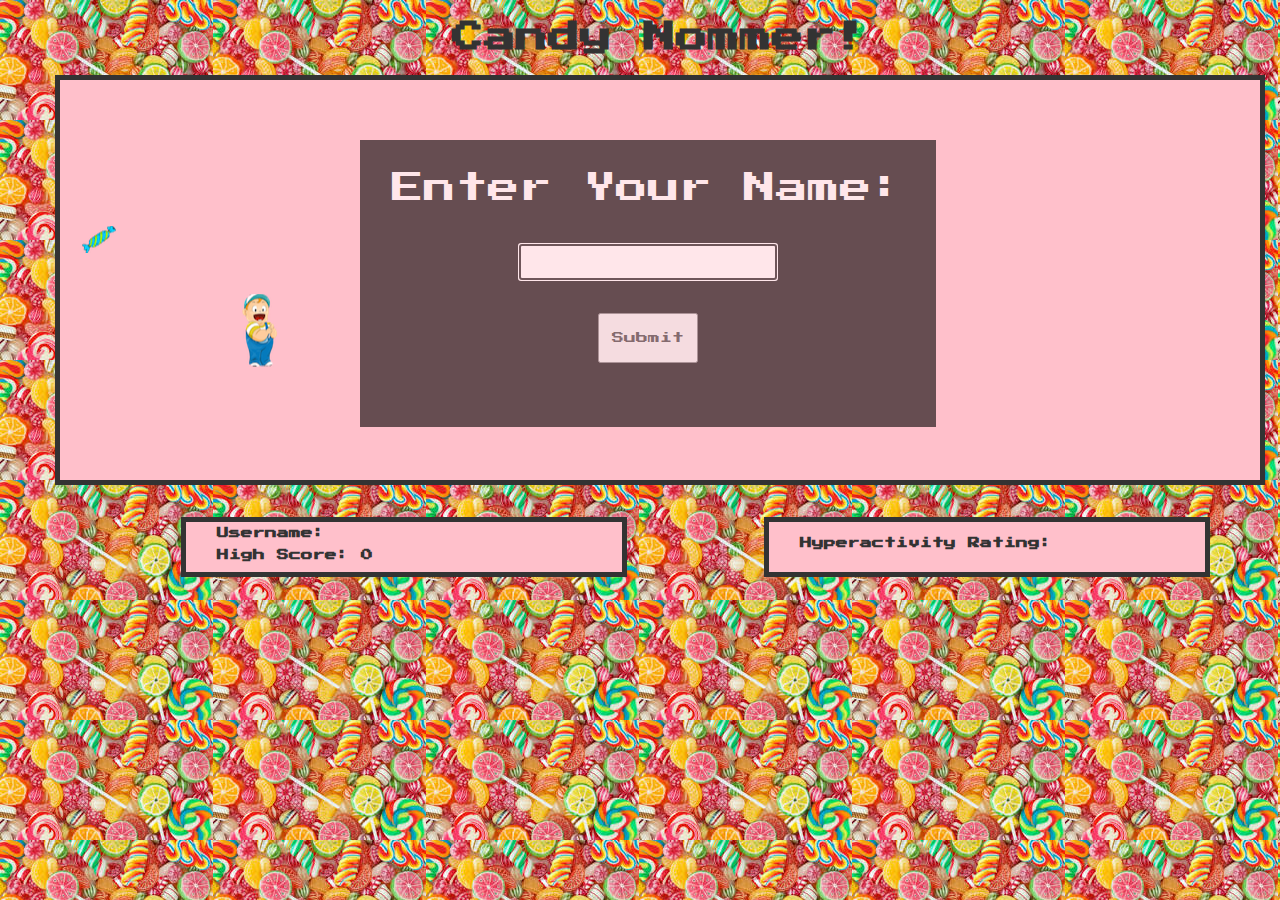
==== index.html @ 6118dc98 "CandyKid with music" ====
<!DOCTYPE html>
<html lang="en">
<head>
	<meta charset="UTF-8">
	<title>Candy Nomming Game</title>
	<link rel="stylesheet" href="snake.css">
	<link href='http://fonts.googleapis.com/css?family=Press+Start+2P' rel='stylesheet' type='text/css'>
	
</head>
<body>
<div class="music">
 
 </div>
<container>
<div id="snakeHead"><h1>Candy Nommer!</h1></div>
	


<div id="viewport">
<form action="javascript:void(0);" class="startGame">
	
		<label for="name"></label>Enter Your Name:
	<p>
		<input class="nameBox" type="text" id="name" autofocus required>
	</p>

	<p>
		<!-- <input  type="submit" value="Submit" >		 -->
		<button class="submitButton" style="font-family:'Press Start 2P', cursive;color:#333;">Submit </button>
	</p>
</form>

<div class="gameOver">Kid Crashes!</div> <!-- Sugar Overload! -->
</div>

<div class="score userInfo">
<div >
			<h2 class="userName">  Username:  </h2>
			<h2 class="userScore">  High Score:  </h2>
</div>
</div>
<div class="score">
<div><h2 class="scorer">  Hyperactivity Rating: </h2></div>
</div>

	
<script src="physicsjs-full.js"></script>
<script src="http://ajax.googleapis.com/ajax/libs/jquery/2.1.1/jquery.min.js"></script>
<script type="text/javascript" src="snake.js"></script>
</container>
</body>
</html>
---- snake.css ----
body {
	background-color: pink;
	background-image: url(candyWorld.jpeg);
	background-repeat: repeat;
  background-attachment: fixed;
  padding-left: 40px;
}
h1 {
	text-align: center;
	font-family: 'Press Start 2P', cursive;
	color: #333;
}
h2 {
	font-size: 12px;
	font-family: 'Press Start 2P', cursive;
	color: #333;
}
.gameOver {
	opacity: 0;
	position: absolute;
	z-index: 5;
	background: black;
	color: white;
	font-size: 32px;
	text-align: center;
	font-family: 'Press Start 2P', cursive;
	left: 33%;
	top: 33%;
	padding: 1em;
}
.startGame {
	opacity: 0.6;
	position: absolute;
	z-index: 15;
	background: black;
	color: white;
	font-size: 32px;
	text-align: center;
	font-family: 'Press Start 2P', cursive;
	left: 25%;
	top: 15%;
	padding: 1em;
}

.score {
	display: inline-block;
	border: 5px solid #333;
  margin: 0 auto;
  padding: 5px;
  padding-left: 31px;
  height: 40px;
  width: 400px;
  background-color: pink;
  margin: 20px auto;	
	position: inherit;
	margin-left: 133px;
}

.nameBox {
	height: 30px;
	text-align: center;
	font-size: 12px;
}

.submitButton {
	height: 50px;
	text-align: center;
	font-size: 12px;
	font-family: 'Press Start 2P', cursive;
	padding: 12px;
}
.music {
	opacity: 0;
}



.userName{
	margin: 0;
}

.userInfo{
	position: relative;
	top: 12px;
}

#name {
	font-family: 'Press Start 2P', cursive;
}

#snakeHead {
	margin: 10px;
}

#viewport {
	position: relative;
	z-index: 0;
	border: 5px solid #333;
  margin: 0 auto;
  height: 400px;
  width: 1200px;
  background-color: pink;
}
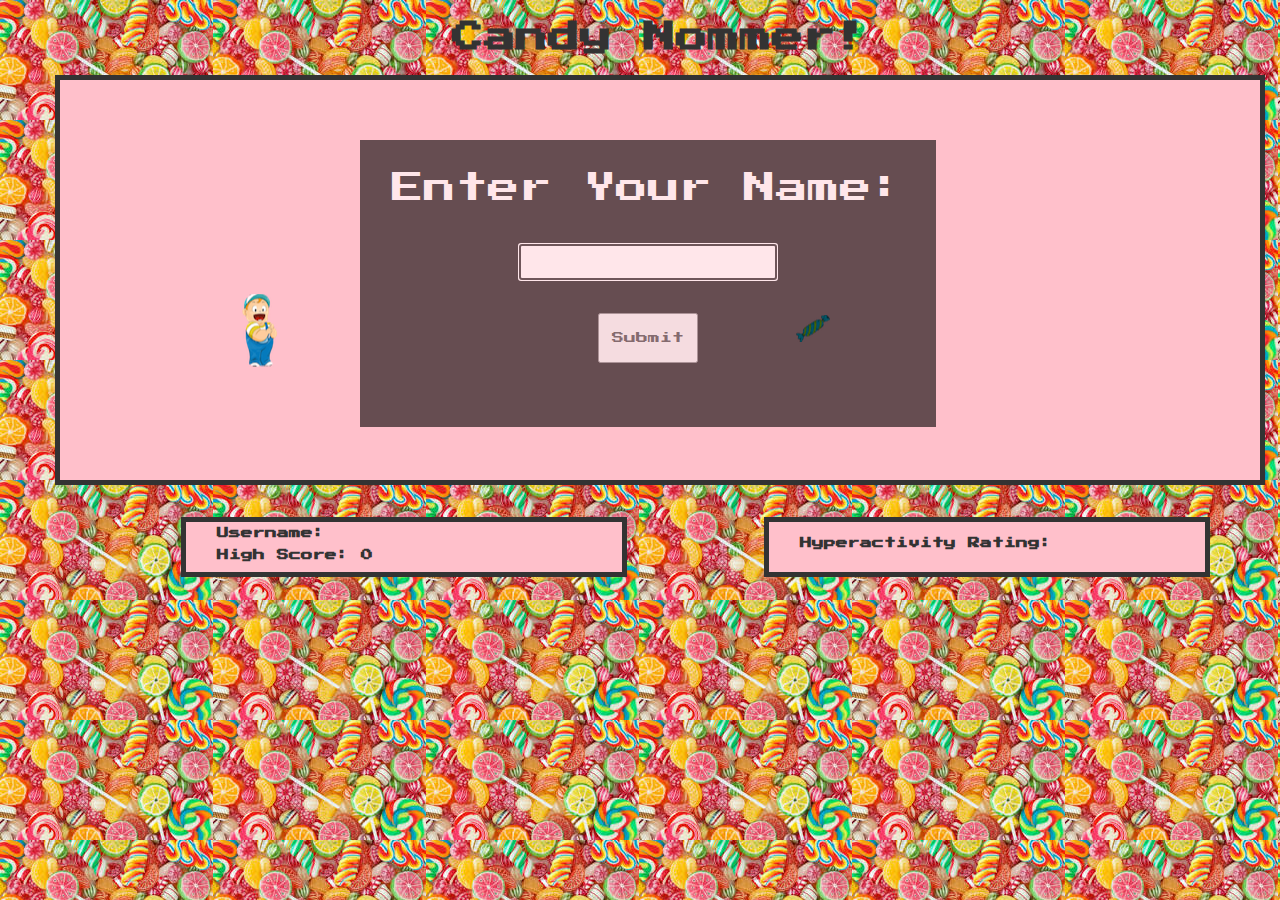
==== commit f1e7fc0f: "chomp noise added" ====
--- a/index.html
+++ b/index.html
@@ -25,12 +25,11 @@
 	</p>
 
 	<p>
-		<!-- <input  type="submit" value="Submit" >		 -->
 		<button class="submitButton" style="font-family:'Press Start 2P', cursive;color:#333;">Submit </button>
 	</p>
 </form>
 
-<div class="gameOver">Kid Crashes!</div> <!-- Sugar Overload! -->
+<div class="gameOver">Sugar Overload!<br>Kid Crashes!</div> 
 </div>
 
 <div class="score userInfo">
--- a/snake.css
+++ b/snake.css
@@ -24,7 +24,7 @@
 	font-size: 32px;
 	text-align: center;
 	font-family: 'Press Start 2P', cursive;
-	left: 33%;
+	left: 27%;
 	top: 33%;
 	padding: 1em;
 }
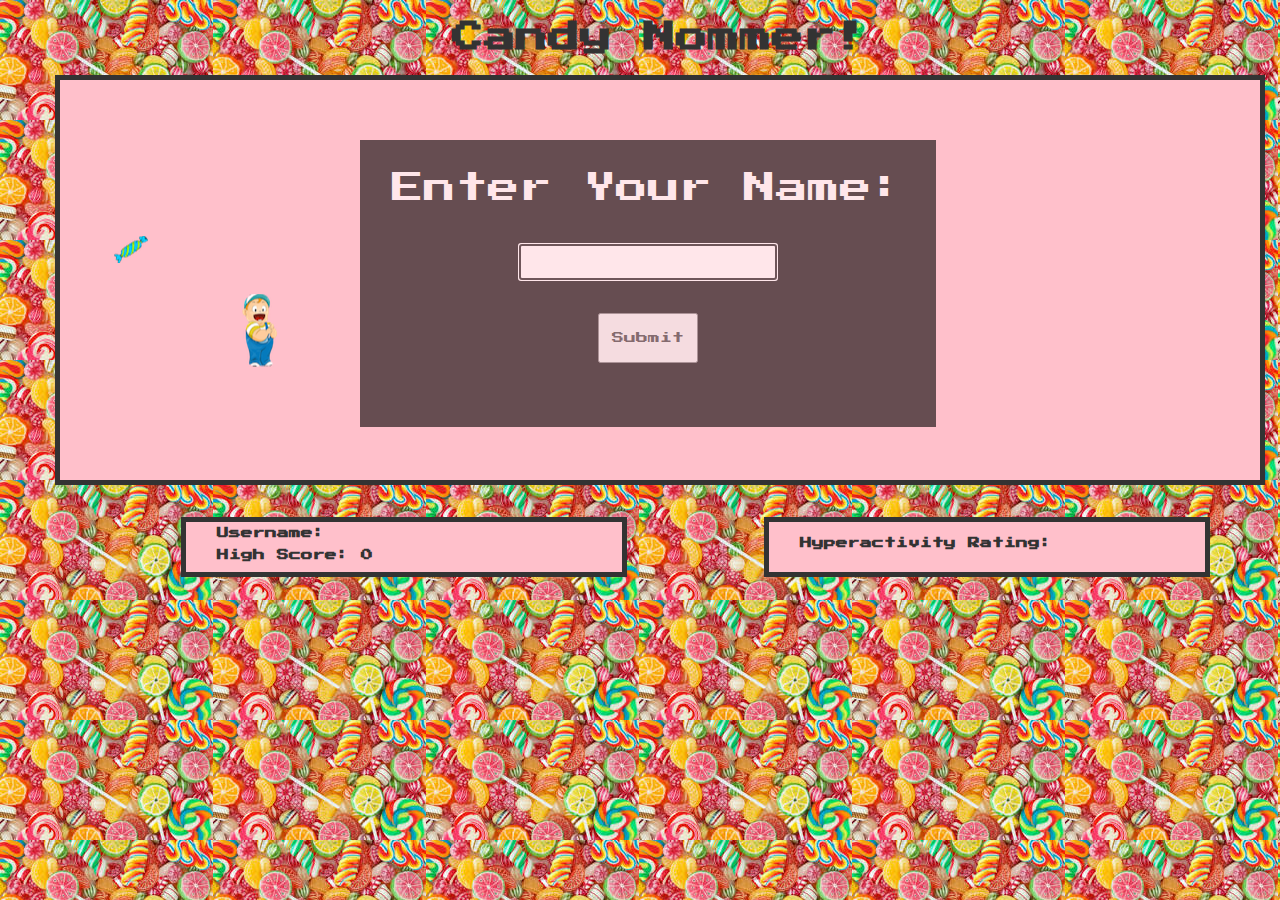
==== commit 230a605e: "Rick Rolling" ====
--- a/index.html
+++ b/index.html
@@ -13,8 +13,6 @@
  </div>
 <container>
 <div id="snakeHead"><h1>Candy Nommer!</h1></div>
-	
-
 
 <div id="viewport">
 <form action="javascript:void(0);" class="startGame">
@@ -29,15 +27,27 @@
 	</p>
 </form>
 
-<div class="gameOver">Sugar Overload!<br>Kid Crashes!</div> 
+
+<form>
+<div class="gameOver">Sugar Overload!<br>Kid Crashes!<br><br>Play Again?
+<p>
+		<button class="submitButton yes" style="font-family:'Press Start 2P', cursive;color:#333;" autofocus>Yes </button>
+		<button class="submitButton no"  style="font-family:'Press Start 2P', cursive;color:#333;" onclick="rickRoll();">No </button>
+</p>
+
+
+</div> 
+</form>
 </div>
 
 <div class="score userInfo">
 <div >
 			<h2 class="userName">  Username:  </h2>
-			<h2 class="userScore">  High Score:  </h2>
+			<h2 class="userScore"> High Score:  </h2>
 </div>
 </div>
+
+
 <div class="score">
 <div><h2 class="scorer">  Hyperactivity Rating: </h2></div>
 </div>
--- a/snake.css
+++ b/snake.css
@@ -25,7 +25,7 @@
 	text-align: center;
 	font-family: 'Press Start 2P', cursive;
 	left: 27%;
-	top: 33%;
+	top: 10%;
 	padding: 1em;
 }
 .startGame {
